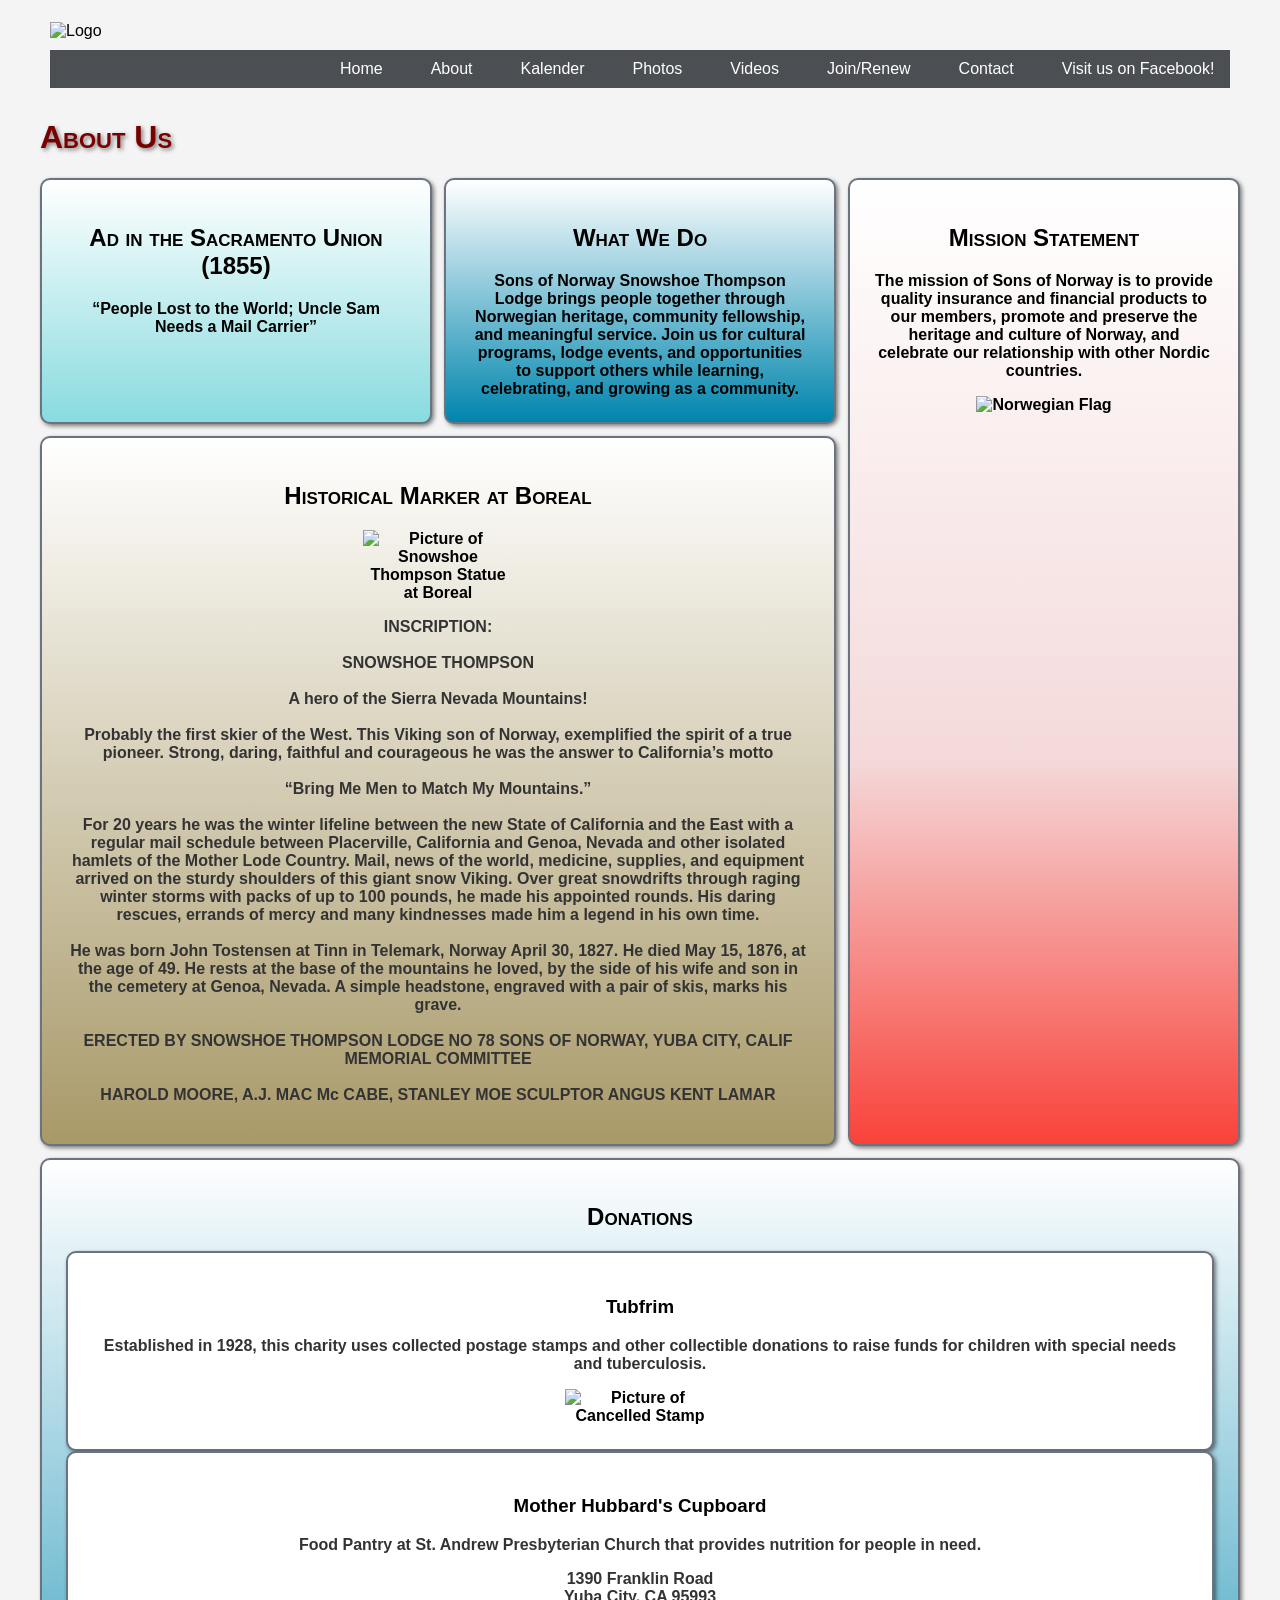
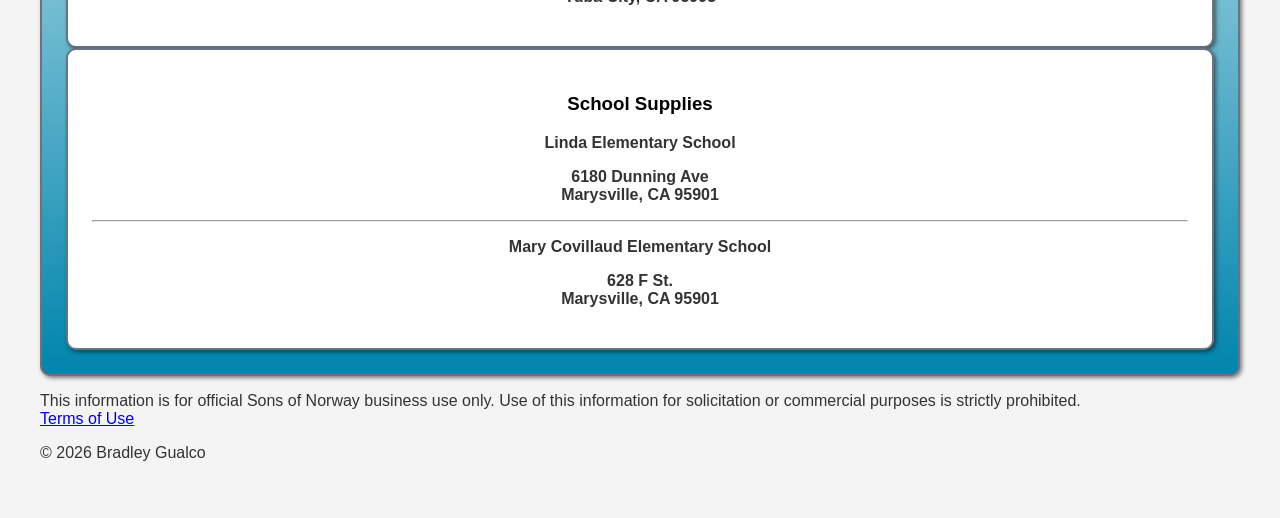
==== about.html @ e924e221 "Add files via upload" ====
<!DOCTYPE html>

<html lang="en">

<head>

<meta charset="UTF-8">
<meta name="viewport" content="width=device-width, initial-scale=1.0">

<title>About</title>
<link rel="stylesheet" href="styles.css">
<link rel="icon" type="image/x-icon" href="assets/favicon.ico">
</head>

<body>

<header class="nav-wrap">
<div class="logo">
<img src="assets/logo.jpg" alt="Logo">
</div>
<button class="nav-toggle" aria-controls="nav-links" aria-expanded="false">&#9776</button>
<nav class="nav-links">
<a href="index.html">Home</a>
<a href="about.html">About</a>
<a href="assets/Kalender 2026.pdf">Kalender</a>
<a href="photos.html">Photos</a>
<a href="videos.html">Videos</a>
<a href="https://www.sofn.com/join_or_renew/">Join/Renew</a>
<a href="contact.html">Contact</a>
<a href="https://www.facebook.com/snowshoe.thompson.7?mibextid=wwXIfr&mibextid=wwXIfr">Visit us on Facebook!</a>

</nav>
</header>

<h1>About Us</h1>

<div class="grid">
	<div class="cell"><h2>Ad in the Sacramento Union (1855)</h2><q>People Lost to the World; Uncle Sam Needs a Mail Carrier</q><br>
	
	</div>
	
	<div class="cell cell-1"><h2>What We Do</h2>Sons of Norway Snowshoe Thompson Lodge brings people together through Norwegian heritage, community fellowship, and meaningful service. Join us for cultural programs, lodge events, and opportunities to support others while learning, celebrating, and growing as a community.</div>
	<div class="cell merge-36"><h2>Mission Statement</h2>The mission of Sons of Norway is to provide quality insurance and financial products to our members, promote and preserve the heritage and culture of Norway, and celebrate our relationship with other Nordic countries.
	<p></p>
	<img src="assets/flag.jpg" alt="Norwegian Flag" class="photo-lg">
	</div>

	<div class="cell merge-45"><h2>Historical Marker at Boreal</h2><img src="assets/ST_Statue.jpeg" alt="Picture of Snowshoe Thompson Statue at Boreal" class="photo-sm"/>
	<p><b>INSCRIPTION:</b> <br><br>SNOWSHOE THOMPSON<br>
<br>
A hero of the Sierra Nevada Mountains!<br><br>
Probably the first skier of the West. This Viking son of Norway, exemplified the spirit of a true pioneer. Strong, daring, faithful and courageous he was the answer to California’s motto 
<br><br><q>Bring Me Men to Match My Mountains.</q><br><br>
For 20 years he was the winter lifeline between the new State of California and the East with a regular mail schedule between Placerville, California and Genoa, Nevada and other isolated hamlets of the Mother Lode Country. Mail, news of the world, medicine, supplies, and equipment arrived on the sturdy shoulders of this giant snow Viking. Over great snowdrifts through raging winter storms with packs of up to 100 pounds, he made his appointed rounds. His daring rescues, errands of mercy and many kindnesses made him a legend in his own time. 
<br><br>He was born John Tostensen at Tinn in Telemark, Norway April 30, 1827. He died May 15, 1876, at the age of 49. He rests at the base of the mountains he loved, by the side of his wife and son in the cemetery at Genoa, Nevada. A simple headstone, engraved with a pair of skis, marks his grave.
<br><br>
ERECTED BY

SNOWSHOE THOMPSON LODGE NO 78

SONS OF NORWAY, YUBA CITY, CALIF MEMORIAL COMMITTEE
<br><br>
HAROLD MOORE, A.J. MAC Mc CABE, STANLEY MOE SCULPTOR

ANGUS KENT LAMAR

</p>
</div>	

	<div class="cell merge-row3"><h2>Donations</h2><p></p>
	<div class="cell inner-cell"><h3>Tubfrim</h3><p>Established in 1928, this charity uses collected postage stamps and other collectible donations to raise funds for children with special needs and tuberculosis.</p><img src="assets/stamp.jpg" alt="Picture of Cancelled Stamp" class="photo-sm">
	</div>
	<div class="cell inner-cell"><h3>Mother Hubbard's Cupboard</h3><p>Food Pantry at St. Andrew Presbyterian Church that provides nutrition for people in need.<p>1390 Franklin Road<br>Yuba City, CA 95993</p>
	</div>
	
	<div class="cell inner-cell"><h3>School Supplies</h3><p>Linda Elementary School</p><p>6180 Dunning Ave<br>Marysville, CA 95901</p><hr><p>Mary Covillaud Elementary School</p><p>628 F St.<br>Marysville, CA 95901</p></div>
	</div>
</div>
<script src="script.js" defer></script>
</body>
<footer><p>This information is for official Sons of Norway business use only. Use of this information for solicitation or commercial purposes is strictly prohibited.<br> <a href="https://www.sofn.com/terms_of_use/" class="terms">Terms of Use</a></p><p>&#169 2026 Bradley Gualco </p></footer>
</html>
---- styles.css ----
body {
font-family: Arial, sans-serif; margin: 20px;
padding: 20px;
background-color: #f4f4f4;
}

.nav-wrap {
	position: relative;
	padding: 10px;
}
nav {
background-color: #4b4f54;
padding: 10px;
}

nav a {
color: white; margin: 10px;
text-decoration: none;
}
nav a:hover {
outline: 2px solid #f9423a;
}

.nav-toggle {
	display: none;
}

.nav-links {
	margin: 0;
	padding: 0;
	display: flex;
	gap: 28px;
	padding-left: 280px;
}

.logo {
position: absolute;
left: 10px;
top: -18px;
z-index: 10;
}

.logo img {
height: 80px;
width: auto;
display: block;
}

h1 {
font-variant: small-caps;
color: #7A0000;
text-shadow: 2px 2px 4px rgba(0,0,0,0.5);
}

p {
color: #333;
font-size: 16px;
}

form {
background-color: white; padding: 15px;
border-radius: 5px;

}

input {
display: block;
}

.grid {
	display: grid;
	grid-template-columns: repeat(3, 1fr); /* 3 columns, space between */
	gap: 12px;
}

@media (max-width: 1200px) {
	h1 {
		text-align: center;
	}
	.nav-wrap {
		padding-bottom: 56px;
	}
	.logo {
		left: 50%;
		transform: translateX(-50%);
	}
	.grid {
		display: grid;
		grid-template-columns: 1fr !important;
		.merge-12, .merge-36, .merge-45, .cell, .cell-1, .cell-2, .prayer, .cell merge-12 {
			grid-column: 1 !important;
			grid-row: auto !important;
		}
	}
	.nav-toggle {
		display: inline-flex;
		color: #0085ad;
		align-items: center;
		position: absolute;
		top: 10px;
		right: 10px;
		font-size: 30px;
		background: transparent;
		border: 0;
		cursor: pointer;
	}
	.nav-toggle:hover {
		color: #f9423a;
	}
	.nav-links {
		display: none;
		position: absolute;
		top: 100%;
		left: 0;
		right: 0;
		padding: 12px;
		flex-direction: column;
		gap: 12px;
		background: #333;
	}
	.nav-wrap.open .nav-links {
		display: flex;
	}
	.nav-wrap.open .nav-toggle {
		color: #f9423a;
	}
	.nav-wrap:not(.open) .nav-toggle {
		color: #0085ad;
	}
	.contact {
		margin: 0 auto;
	}
	
}

.cell {
	background: #f3f4f6;
	border: 2px solid #6b7280;
	border-radius: 10px;
	padding: 24px;
	text-align: center;
	font-weight: 600;
	box-shadow: 2px 2px 4px rgba(0,0,0,0.5);
	background-image: linear-gradient(to top, #88dbdf 0%, white 100%);
}

.prayer {
	background-image: linear-gradient(to top, #a89968 0%, white 100%);
}

.merge-12 {
	background-image: linear-gradient(to top, #0085ad 0%, white 100%);
	grid-column: 1 / span 2;
	grid-row: 1;
}

.merge-36 {
	grid-column: 3;
	grid-row: 1 / span 2;
	background-image: linear-gradient(to top, #f9423a 0%, rgba(249,66,58,0.15) 40%, white 100%);
}

span.highlight {
	background: #f9423a;
}

ul.no-bullets {
	width: fit-content;
	list-style: none;
	padding: 0;
	margin: 0 auto;
	text-align: left;	
}

li{
	width: fit-content;
	text-align: left;
}

img.photo-sm {
	max-width: 150px;
	height: auto;
}

img.photo-lg {
	max-width: 300px;
	height: auto;
}

.cell-1 {
	background-image: linear-gradient(to top, #0085ad 0%, white 100%);
}

.cell-2 {
	background-image: linear-gradient(to top, #002855 0%, white 100%);
}

.merge-45 {
	grid-column: 1 / span 2;
	grid-row: 2;
	background-image: linear-gradient(to top, #a89968 0%, white 100%);
}

#wotd-norwegian-link {
	text-decoration: none;
	color: black;
	background-color: #f9423a;
}

#wotd-norwegian-link:hover {
	text-decoration: none;
	color: #f9423a;
	background-color: #a89968;
	font-size: large;
}

#wotd-english-link {
	text-decoration: none;
	color: black;
}

#wotd-english-link:hover {
	text-decoration: none;
	color: #f9423a;
	font-size: large;
}

.inner-cell {
	grid-column: 1 / span 3;
	grid-row: 1;
	background-color: white !important;
	background-size: cover;
	background-image: none;
}

.merge-row3 {
	background-image: linear-gradient(to top, #0085ad 0%, white 100%);
	grid-column: 1/ span 3;
	grid-row: 3;
}

a.terms:hover {
	color: #a89968;
}

img.photo-fit {
	max-width: 360px;
	height: auto;
}

h2 {
	font-variant: small-caps;
}
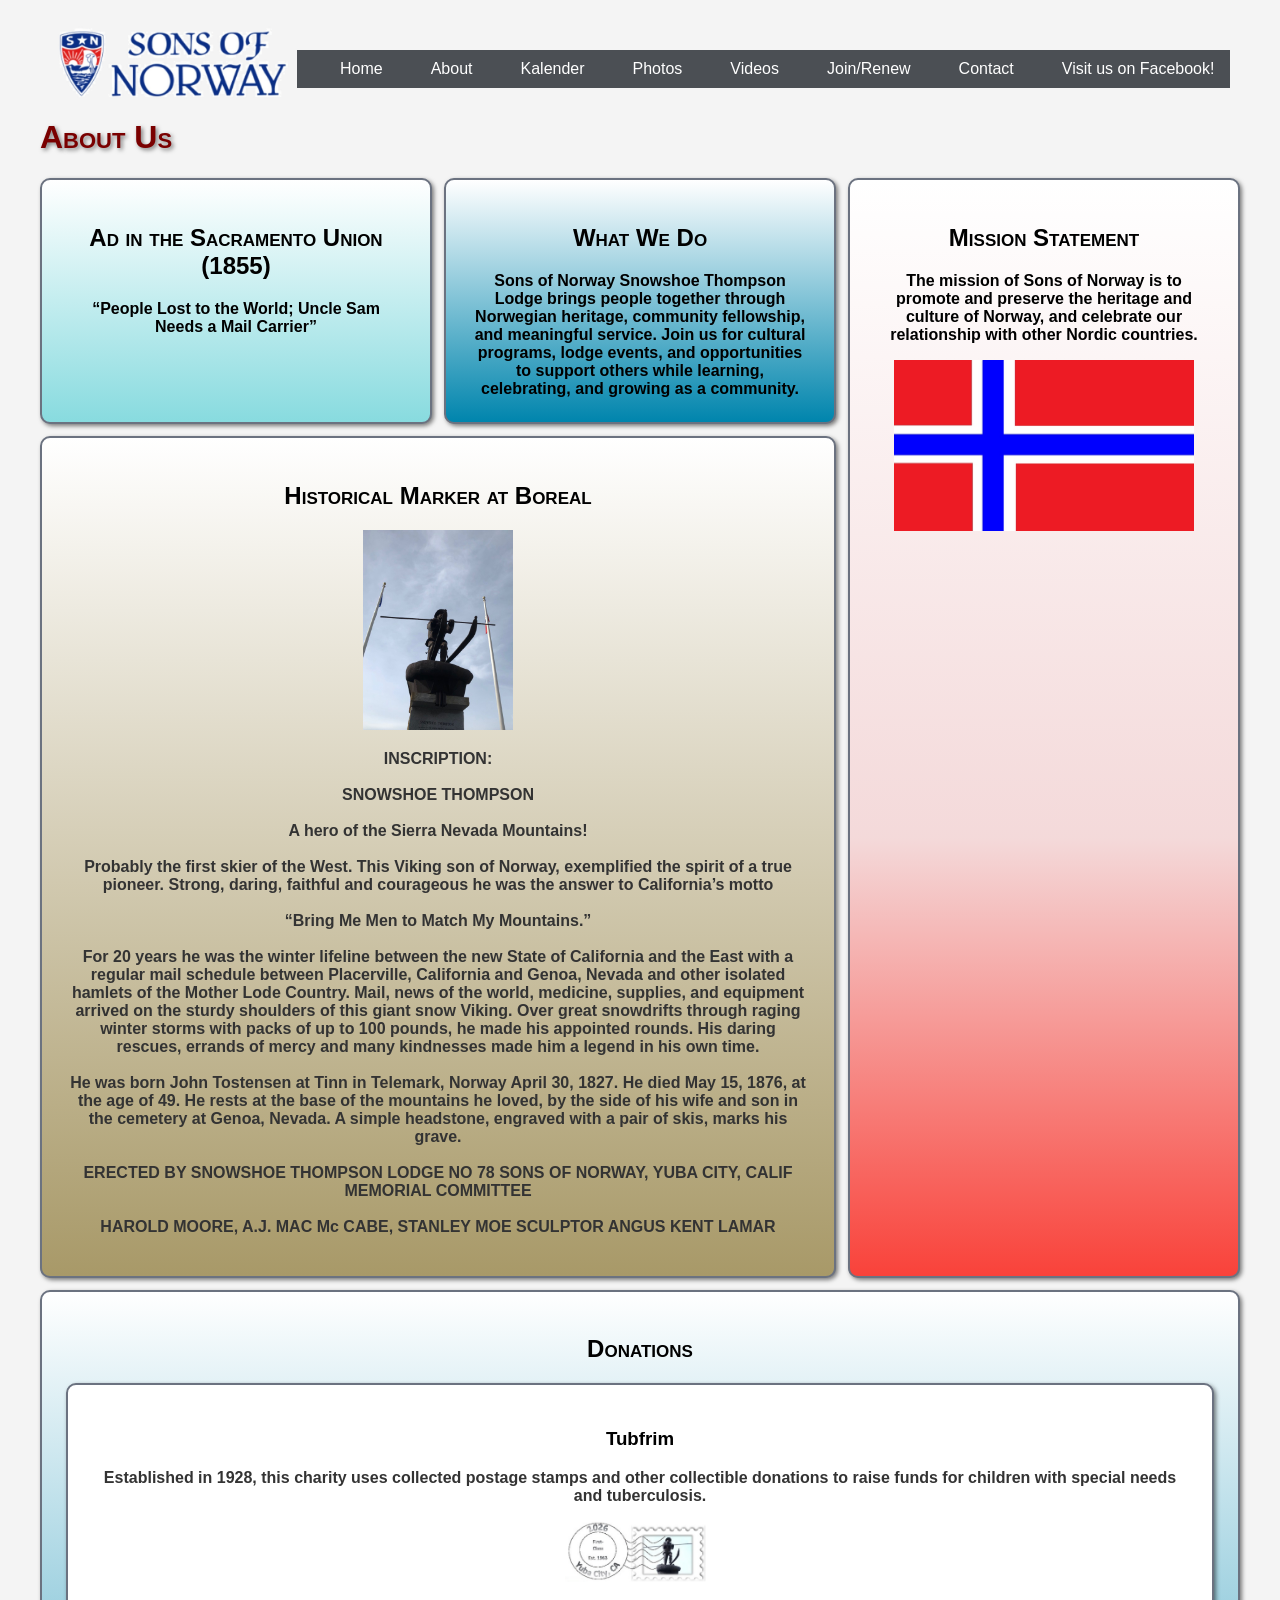
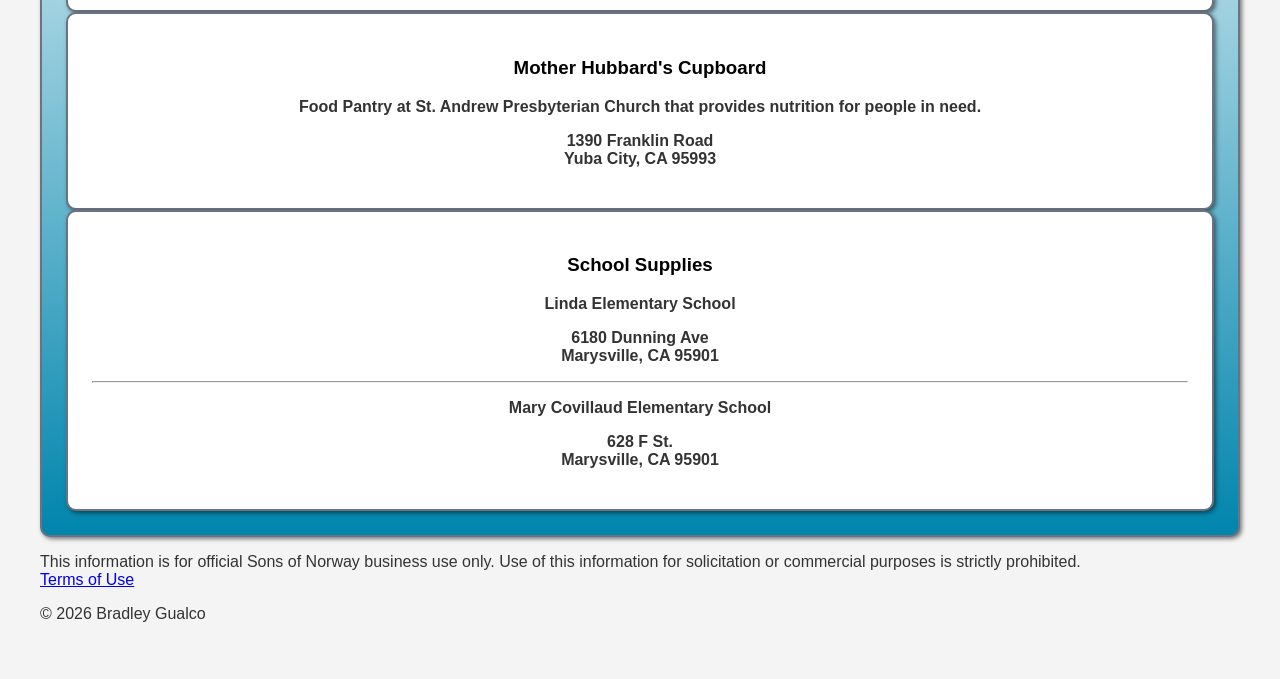
==== commit 46593e88: "Update about.html" ====
--- a/about.html
+++ b/about.html
@@ -40,7 +40,7 @@
 	</div>
 	
 	<div class="cell cell-1"><h2>What We Do</h2>Sons of Norway Snowshoe Thompson Lodge brings people together through Norwegian heritage, community fellowship, and meaningful service. Join us for cultural programs, lodge events, and opportunities to support others while learning, celebrating, and growing as a community.</div>
-	<div class="cell merge-36"><h2>Mission Statement</h2>The mission of Sons of Norway is to provide quality insurance and financial products to our members, promote and preserve the heritage and culture of Norway, and celebrate our relationship with other Nordic countries.
+	<div class="cell merge-36"><h2>Mission Statement</h2>The mission of Sons of Norway is to promote and preserve the heritage and culture of Norway, and celebrate our relationship with other Nordic countries.
 	<p></p>
 	<img src="assets/flag.jpg" alt="Norwegian Flag" class="photo-lg">
 	</div>
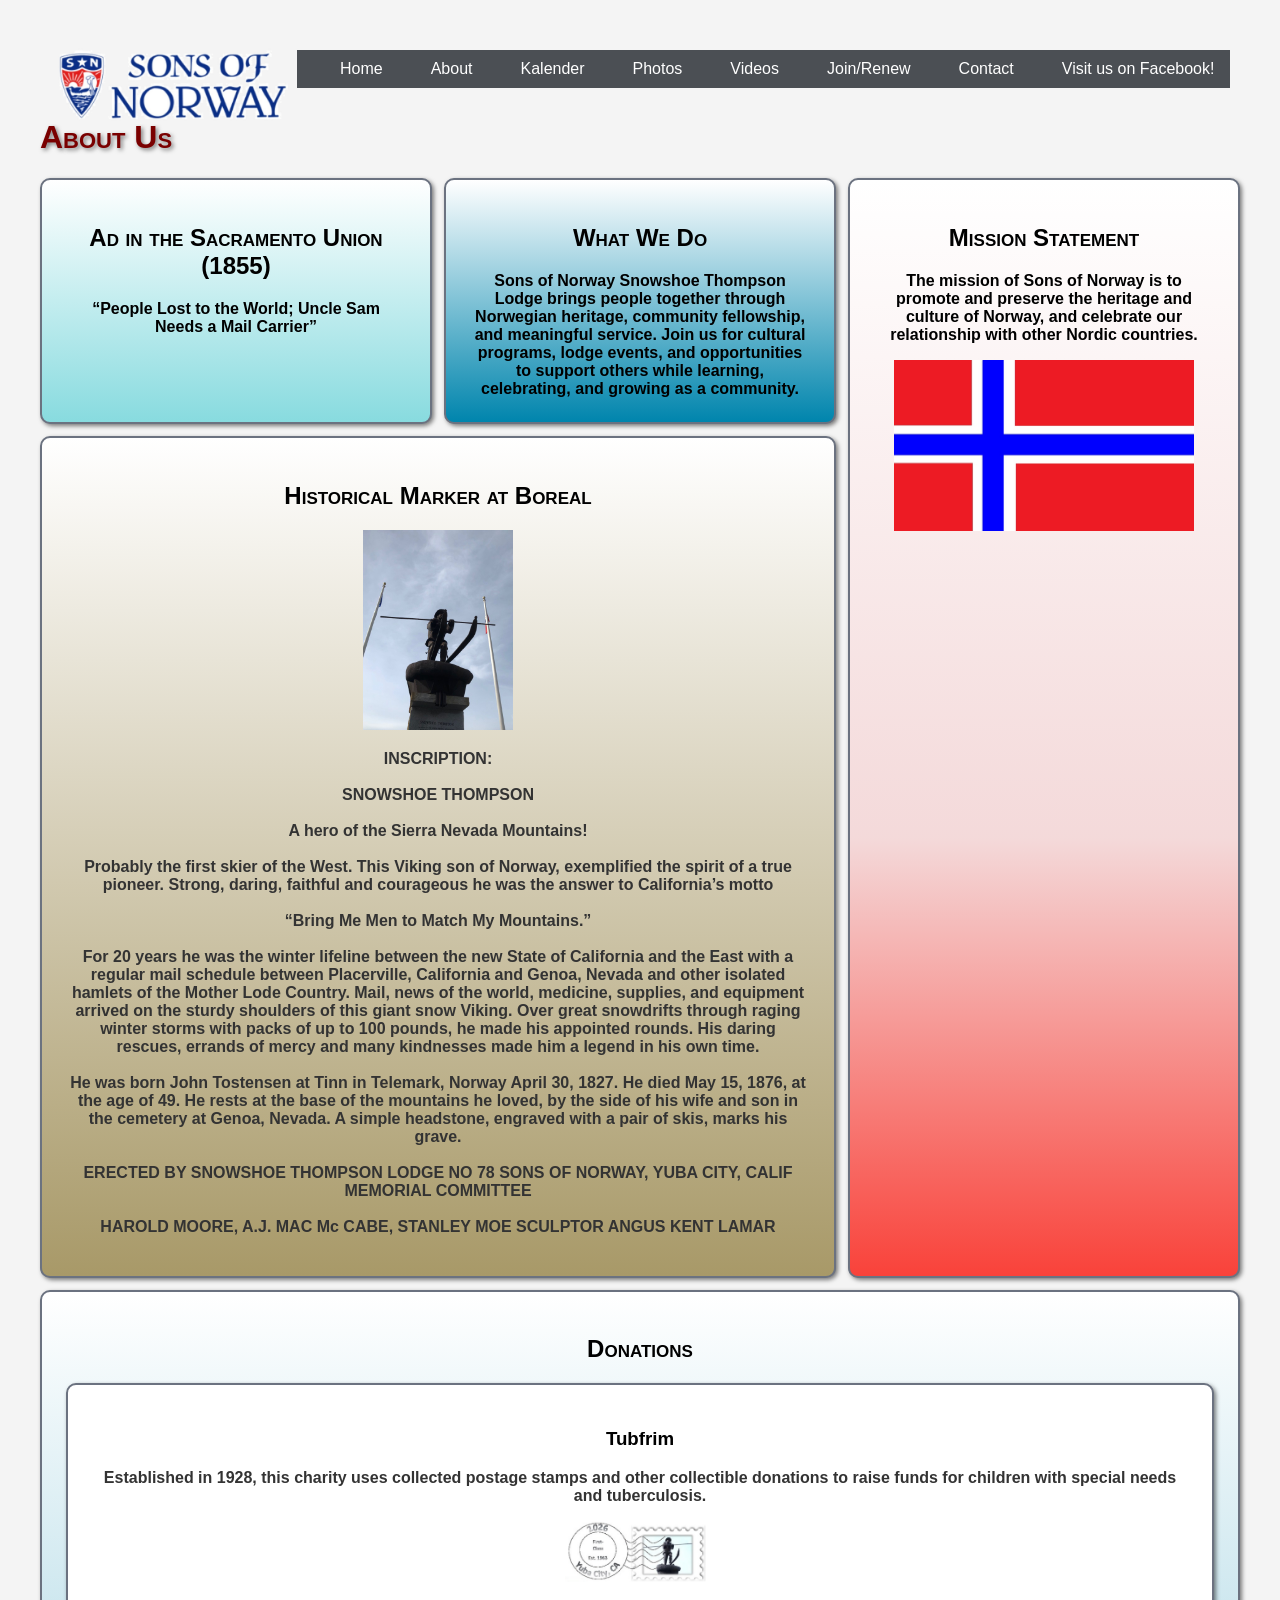
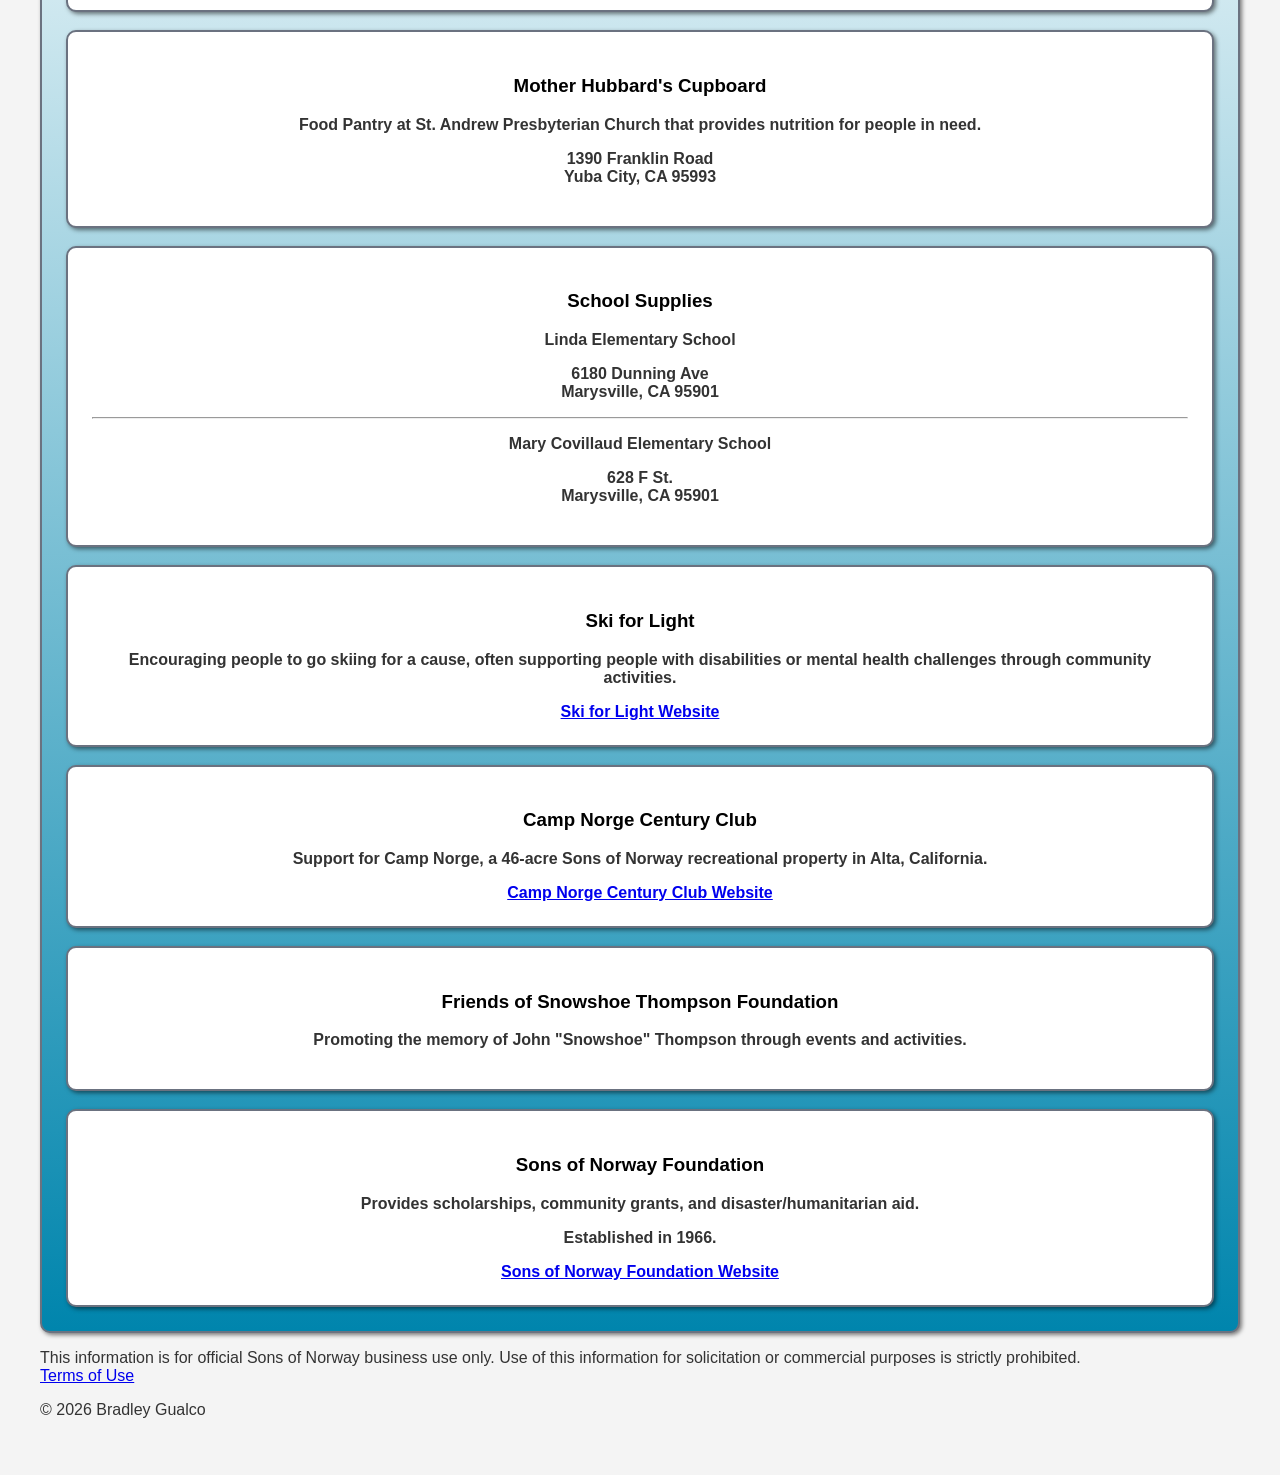
==== commit 2cd594e2: "Updates to the about page" ====
--- a/about.html
+++ b/about.html
@@ -70,10 +70,19 @@
 	<div class="cell merge-row3"><h2>Donations</h2><p></p>
 	<div class="cell inner-cell"><h3>Tubfrim</h3><p>Established in 1928, this charity uses collected postage stamps and other collectible donations to raise funds for children with special needs and tuberculosis.</p><img src="assets/stamp.jpg" alt="Picture of Cancelled Stamp" class="photo-sm">
 	</div>
+	<br>
 	<div class="cell inner-cell"><h3>Mother Hubbard's Cupboard</h3><p>Food Pantry at St. Andrew Presbyterian Church that provides nutrition for people in need.<p>1390 Franklin Road<br>Yuba City, CA 95993</p>
 	</div>
-	
+	<br>
 	<div class="cell inner-cell"><h3>School Supplies</h3><p>Linda Elementary School</p><p>6180 Dunning Ave<br>Marysville, CA 95901</p><hr><p>Mary Covillaud Elementary School</p><p>628 F St.<br>Marysville, CA 95901</p></div>
+	<br>
+	<div class="cell inner-cell"><h3>Ski for Light</h3><p>Encouraging people to go skiing for a cause, often supporting people with disabilities or mental health challenges through community activities.</p><a href="https://www.sfl.org" class="terms">Ski for Light Website</a></div>
+	<br>
+	<div class="cell inner-cell"><h3>Camp Norge Century Club</h3><p>Support for Camp Norge, a 46-acre Sons of Norway recreational property in Alta, California.</p><a href="https://century.campnorge.org" class="terms">Camp Norge Century Club Website</a></div>
+	<br>
+	<div class="cell inner-cell"><h3>Friends of Snowshoe Thompson Foundation</h3><p>Promoting the memory of John "Snowshoe" Thompson through events and activities.</p></div>
+	<br>
+	<div class="cell inner-cell"><h3>Sons of Norway Foundation</h3><p>Provides scholarships, community grants, and disaster/humanitarian aid.</p><p>Established in 1966.</p><a href="https://www.sofn.com/foundation/" class="terms">Sons of Norway Foundation Website</a></div>
 	</div>
 </div>
 <script src="script.js" defer></script>
--- a/styles.css
+++ b/styles.css
@@ -71,6 +71,12 @@
 	display: grid;
 	grid-template-columns: repeat(3, 1fr); /* 3 columns, space between */
 	gap: 12px;
+}
+
+@media (max-width: 1290px) {
+	.logo {
+		top: 4px;
+	}
 }
 
 @media (max-width: 1200px) {
@@ -133,6 +139,23 @@
 	
 }
 
+@media (max-width: 410px) {
+	.logo {
+		left: 40%;
+	}
+}
+
+@media (max-width: 350px) {
+	.logo {
+		left: 50%;
+		margin-top: 40px;
+	}
+	h1 {
+		margin-top: 60px;
+	}
+}
+
+
 .cell {
 	background: #f3f4f6;
 	border: 2px solid #6b7280;
